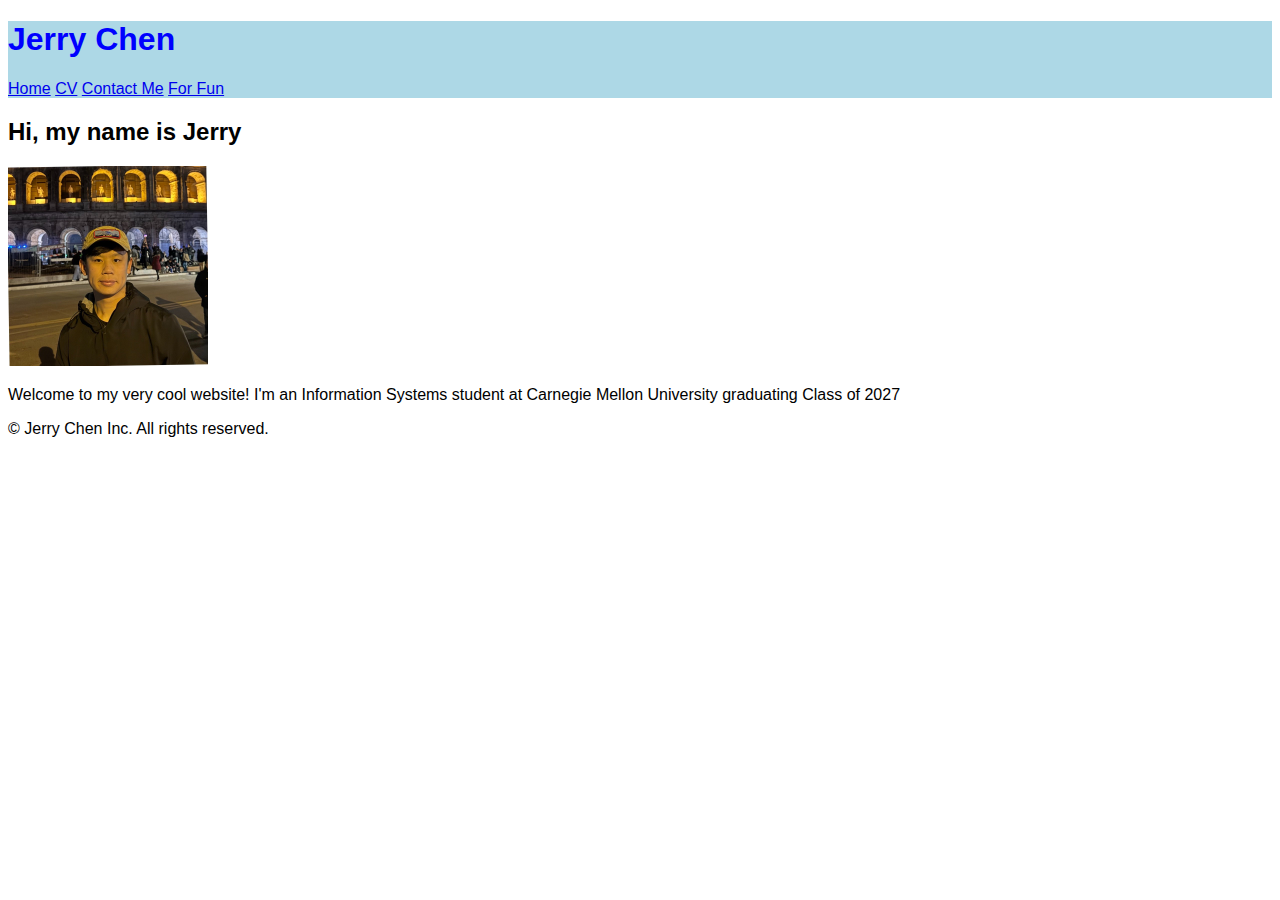
==== index.html @ c46a96bd "Add initial files for Lab 2" ====
<!DOCTYPE html>
<html lang="en">
<head>
    <meta charset="UTF-8">
    <meta name="viewport" content="width=device-width, initial-scale=1.0">
    <meta name="author" content="Jerry Chen">
    <meta name="keywords" content="Carnegie Mellon University, Information Systems">
    <meta name="description" content="Jerry Chen professional website">
    <title>Jerry Chen</title>
</head>
<body style="font-family: Arial">
    <header style="color:blue; background:lightblue">
        <h1>Jerry Chen</h1>
        <nav>
            <a href="index.html">Home</a>
            <a href="views/cv.html">CV</a>
            <a href="views/contact.html">Contact Me</a>
            <a href="views/fun.html">For Fun</a>
        </nav>
            </header>
        <div class="main">
            <h2>Hi, my name is Jerry</h2>
            <img src="static/profile.jpeg" width="200">
            <p id="intro">Welcome to my very cool website! I'm an Information Systems student at Carnegie Mellon University graduating Class of 2027</p>
        </div>
    <footer>
        <p>&copy; Jerry Chen Inc. All rights reserved.</p>
    </footer>
</body>
</html>
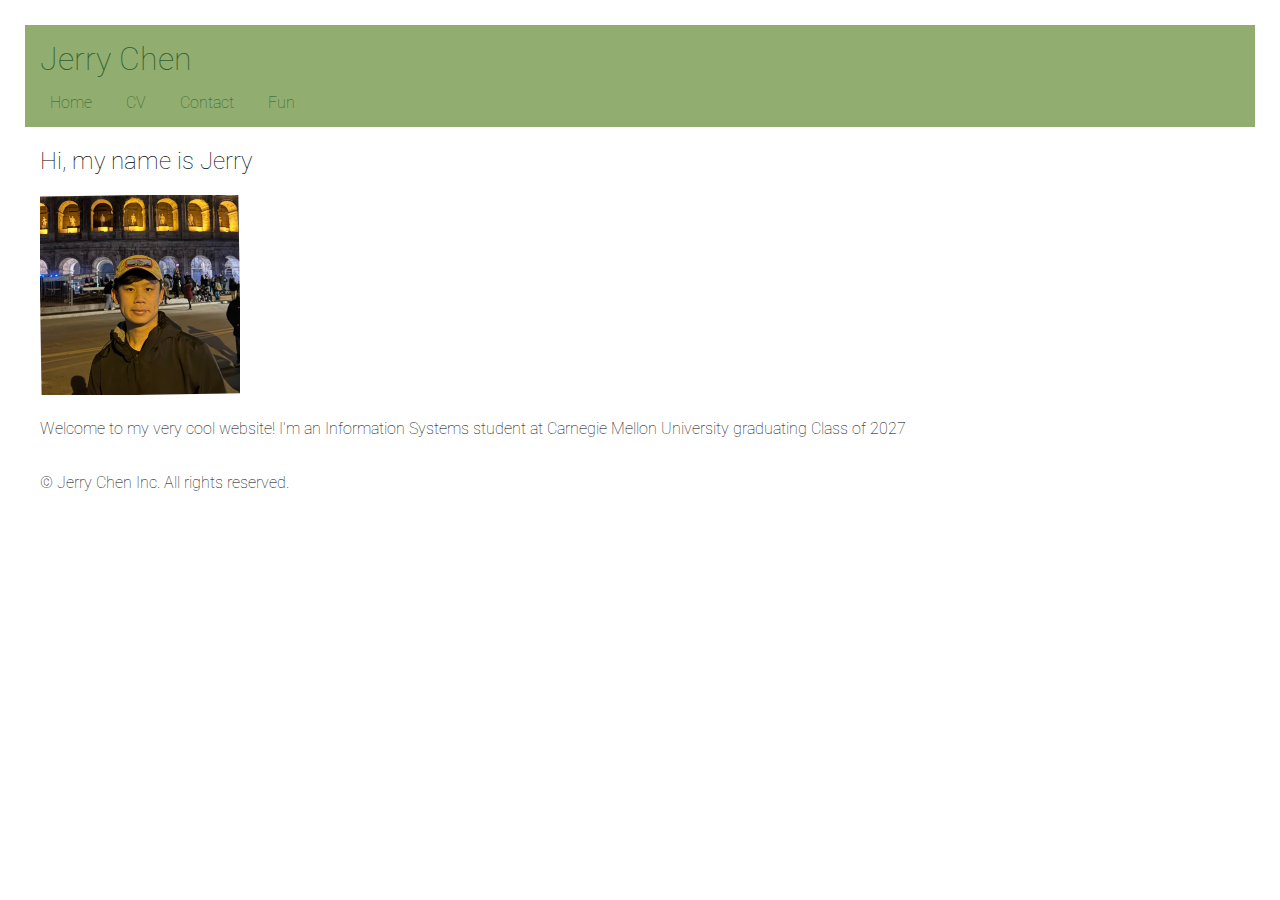
==== commit 9337ce0e: "Updated index.html and views pages" ====
--- a/index.html
+++ b/index.html
@@ -7,22 +7,26 @@
     <meta name="keywords" content="Carnegie Mellon University, Information Systems">
     <meta name="description" content="Jerry Chen professional website">
     <title>Jerry Chen</title>
+    <link rel="stylesheet" href="https://fonts.googleapis.com/css2?family=Roboto:wght@100&display=swap">
+    <link rel="stylesheet" href="static/style.css">
 </head>
-<body style="font-family: Arial">
-    <header style="color:blue; background:lightblue">
-        <h1>Jerry Chen</h1>
+<body>
+    <header>
+        <h1 id="webname">Jerry Chen</h1>
         <nav>
             <a href="index.html">Home</a>
             <a href="views/cv.html">CV</a>
-            <a href="views/contact.html">Contact Me</a>
-            <a href="views/fun.html">For Fun</a>
+            <a href="views/contact.html">Contact</a>
+            <a href="views/fun.html">Fun</a>
         </nav>
-            </header>
-        <div class="main">
-            <h2>Hi, my name is Jerry</h2>
-            <img src="static/profile.jpeg" width="200">
-            <p id="intro">Welcome to my very cool website! I'm an Information Systems student at Carnegie Mellon University graduating Class of 2027</p>
-        </div>
+    </header>
+
+    <div class="main">
+        <h2>Hi, my name is Jerry</h2>
+        <img src="static/profile.jpeg" width="200">
+        <p id="intro">Welcome to my very cool website! I'm an Information Systems student at Carnegie Mellon University graduating Class of 2027</p>
+    </div>
+
     <footer>
         <p>&copy; Jerry Chen Inc. All rights reserved.</p>
     </footer>
--- a/static/style.css
+++ b/static/style.css
@@ -0,0 +1,53 @@
+* {
+    font-family: 'Roboto', Arial, sans-serif;
+    padding: 5px;
+    margin: 5px;
+    font-optical-sizing: auto;
+    font-weight: 100;
+    font-style: normal;
+}
+
+header {
+    color: #2c5f2d;
+    background-color: #92ad70;
+}
+
+#webname {
+    color: #2c5f2d;
+    background-color: #92ad70;
+}
+
+nav a {
+    text-decoration: none;
+    color: #2c5f2d;
+    margin-right: 15px;
+}
+
+table {
+    width: fit-content;
+}
+
+th {
+    padding: 12px 0;
+    background-color: #2c5f2d;
+    color: white;
+}
+
+tr:nth-child(even) {
+    background-color: #f2f2f2;
+}
+
+form * {
+    display: block;
+    margin: auto;
+    text-align: center;
+}
+
+input[type="submit"] {
+    background-color: #2c5f2d;
+    color: white;
+    border: none;
+    border-radius: 5px;
+    padding: 10px 20px;
+    cursor: pointer;
+}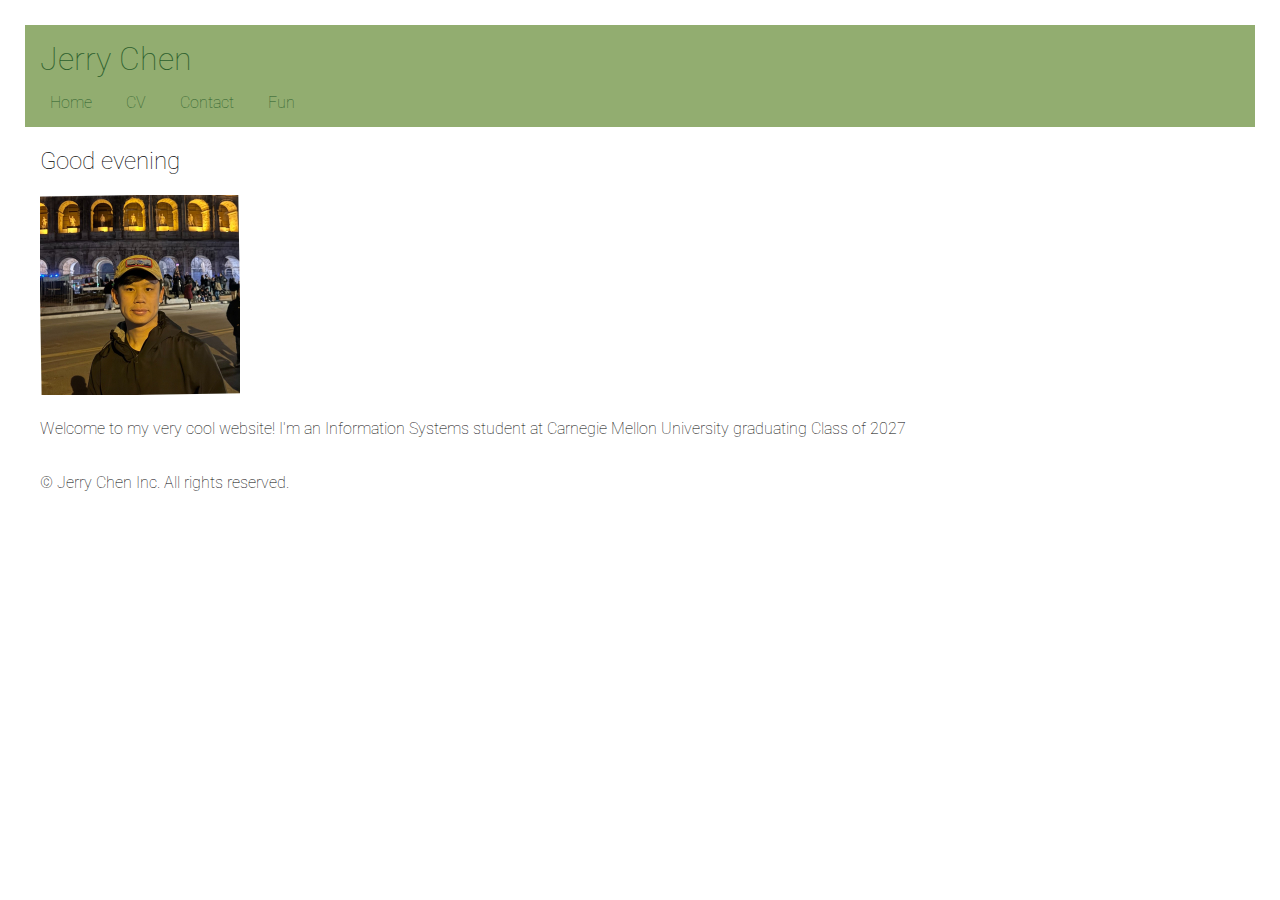
==== commit e2496776: "added js tags and script.js file" ====
--- a/index.html
+++ b/index.html
@@ -9,6 +9,7 @@
     <title>Jerry Chen</title>
     <link rel="stylesheet" href="https://fonts.googleapis.com/css2?family=Roboto:wght@100&display=swap">
     <link rel="stylesheet" href="static/style.css">
+    <script src="static/script.js" defer></script>
 </head>
 <body>
     <header>
@@ -22,7 +23,7 @@
     </header>
 
     <div class="main">
-        <h2>Hi, my name is Jerry</h2>
+        <h2 id="greeting">Hi, my name is Jerry</h2>
         <img src="static/profile.jpeg" width="200">
         <p id="intro">Welcome to my very cool website! I'm an Information Systems student at Carnegie Mellon University graduating Class of 2027</p>
     </div>
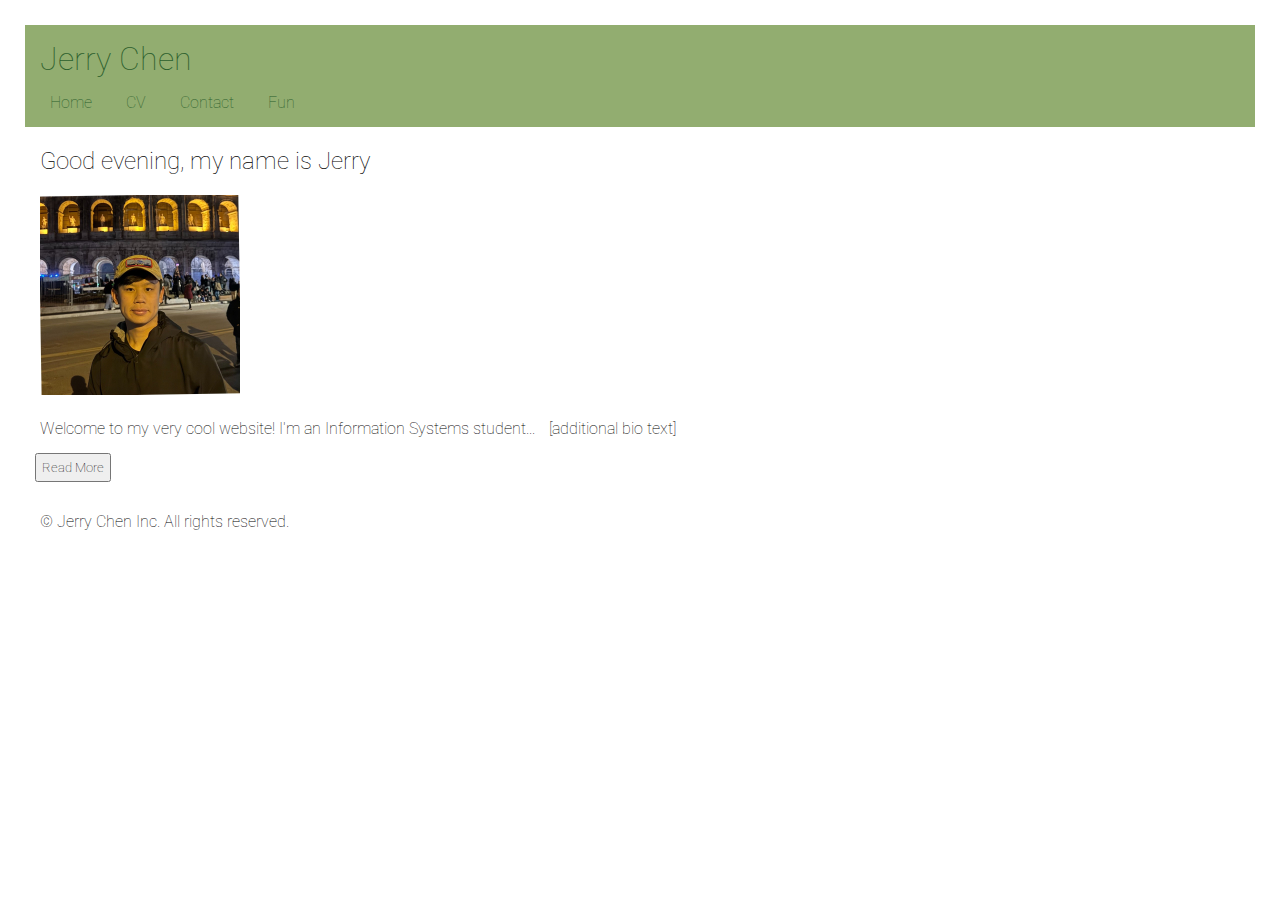
==== commit df57f051: "added all of  Lab 3 features: dynamic year, interactive buttons, form validation, and jQuery toggle" ====
--- a/index.html
+++ b/index.html
@@ -10,6 +10,7 @@
     <link rel="stylesheet" href="https://fonts.googleapis.com/css2?family=Roboto:wght@100&display=swap">
     <link rel="stylesheet" href="static/style.css">
     <script src="static/script.js" defer></script>
+    <script src="https://code.jquery.com/jquery-3.6.0.min.js"></script>
 </head>
 <body>
     <header>
@@ -23,9 +24,10 @@
     </header>
 
     <div class="main">
-        <h2 id="greeting">Hi, my name is Jerry</h2>
+        <h2 id="greeting"></h2>
         <img src="static/profile.jpeg" width="200">
-        <p id="intro">Welcome to my very cool website! I'm an Information Systems student at Carnegie Mellon University graduating Class of 2027</p>
+        <p id="intro">Welcome to my very cool website! I'm an Information Systems student... <span class="extended-bio">[additional bio text]</span></p>
+        <button id="readToggle">Read More</button>    
     </div>
 
     <footer>
--- a/static/style.css
+++ b/static/style.css
@@ -50,4 +50,34 @@
     border-radius: 5px;
     padding: 10px 20px;
     cursor: pointer;
+
+.hidden-list {
+    display: none;
+}
+
+#showListBtn {
+    background-color: #2c5f2d;
+    color: white;
+    padding: 10px 20px;
+    border: none;
+    border-radius: 5px;
+    cursor: pointer;
+    margin-bottom: 15px;
+}
+
+#showListBtn:hover {
+    background-color: #1e401f;
+}
+.extended-bio {
+    display: none;
+}
+
+#readToggle {
+    background-color: #2c5f2d;
+    color: white;
+    border: none;
+    padding: 5px 15px;
+    cursor: pointer;
+    margin-top: 10px;
+}
 }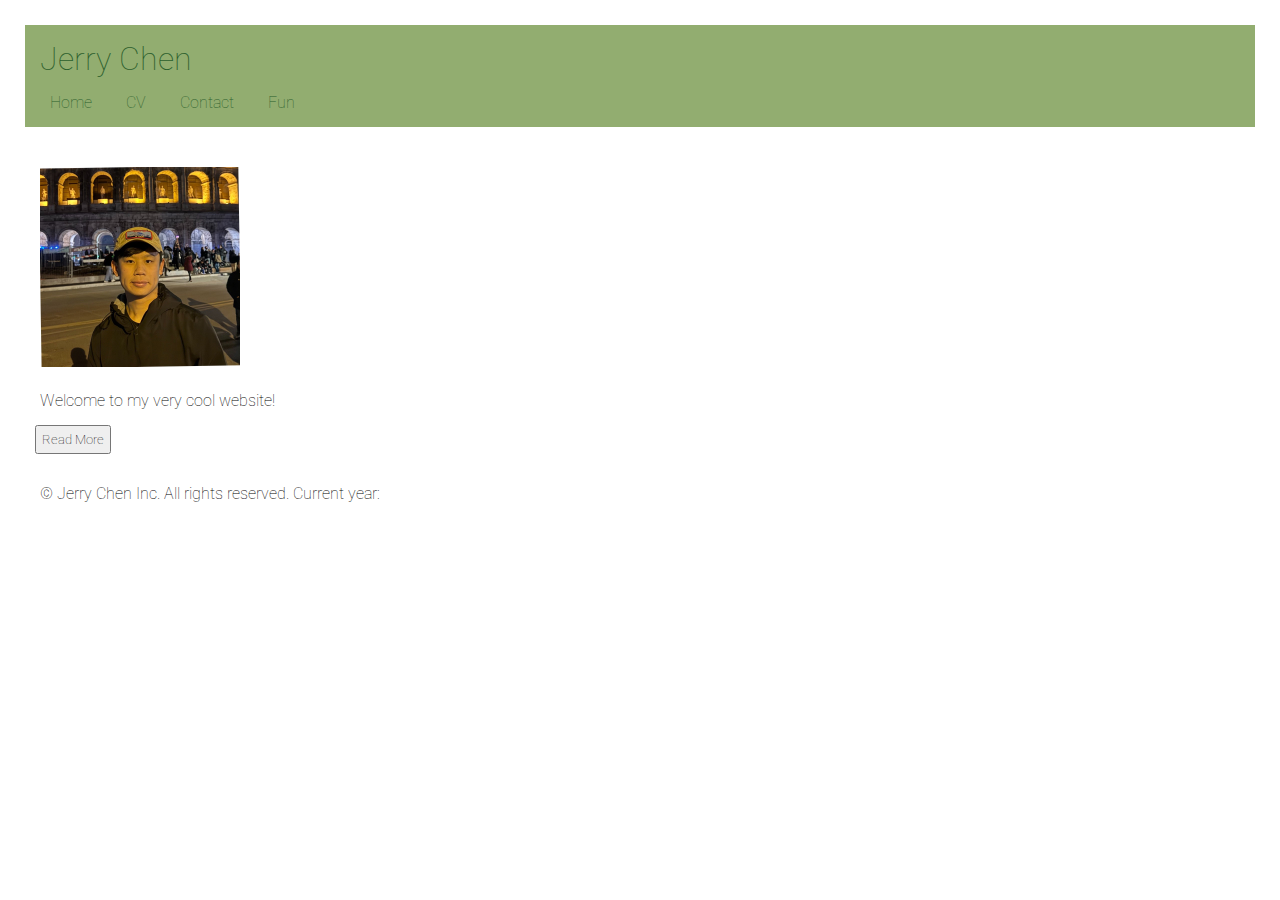
==== commit 8acae358: "revised index.html and contact.html" ====
--- a/index.html
+++ b/index.html
@@ -11,7 +11,7 @@
     <link rel="stylesheet" href="static/style.css">
     <script src="static/script.js" defer></script>
     <script src="https://code.jquery.com/jquery-3.6.0.min.js"></script>
-</head>
+</head onload="addYear(); greetingFunc();">
 <body>
     <header>
         <h1 id="webname">Jerry Chen</h1>
@@ -26,12 +26,18 @@
     <div class="main">
         <h2 id="greeting"></h2>
         <img src="static/profile.jpeg" width="200">
-        <p id="intro">Welcome to my very cool website! I'm an Information Systems student... <span class="extended-bio">[additional bio text]</span></p>
-        <button id="readToggle">Read More</button>    
+        <p id="intro">Welcome to my very cool website! 
+            <div class="extended-bio">
+                <p>I am currently an Information Systems student at Carnegie Mellon University, 
+                set to graduate in 2027. My academic focus combines technical expertise with 
+                business strategy, and I'm passionate about developing innovative solutions 
+                to complex problems.</p>
+            </div>
+            <button id="readToggle">Read More</button>
+        </div>
     </div>
 
     <footer>
-        <p>&copy; Jerry Chen Inc. All rights reserved.</p>
-    </footer>
+        <p>&copy; Jerry Chen Inc. All rights reserved. Current year: <span id="copyYear"></span></p>
 </body>
 </html>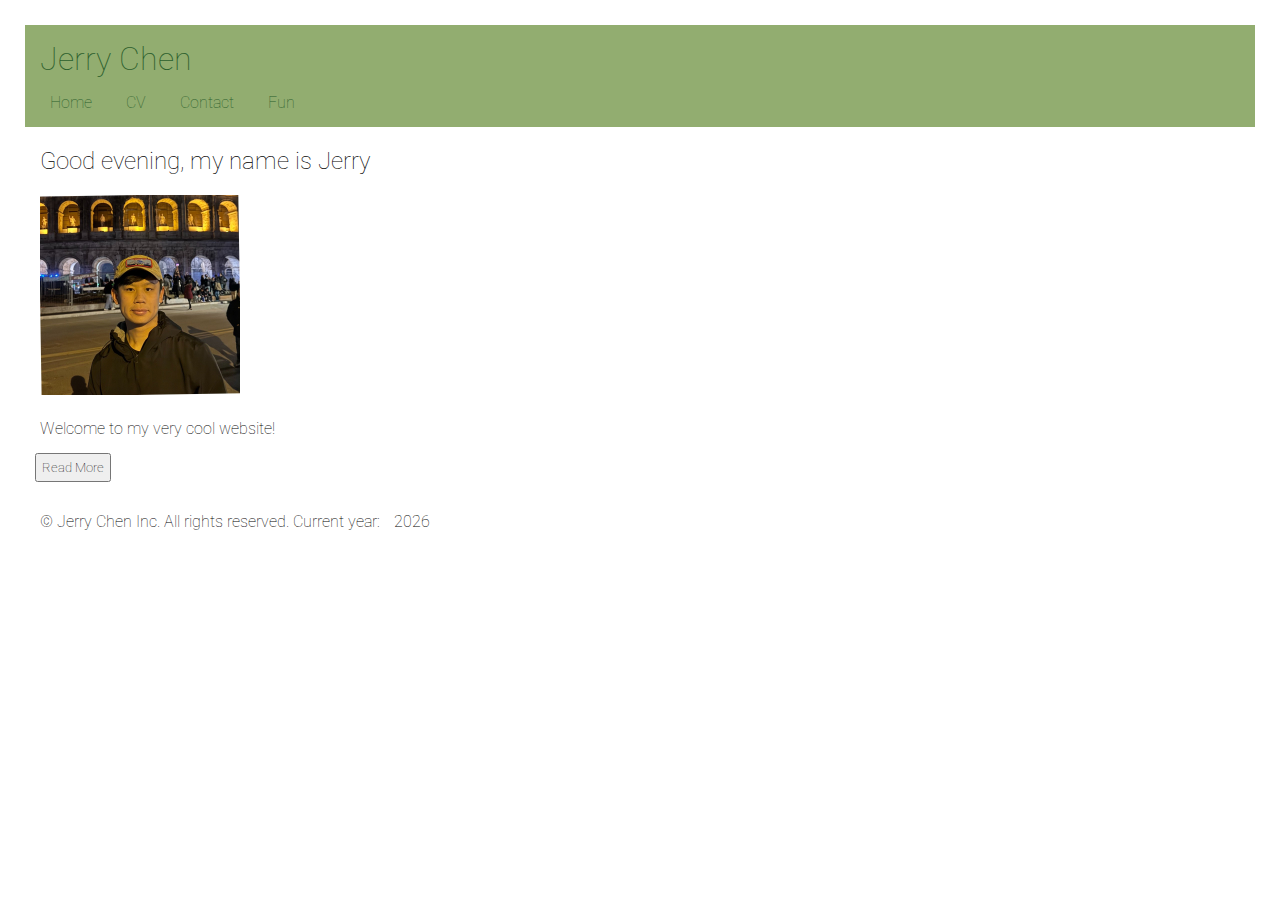
==== commit 67456ba1: "revised fun.htmlfunciontlaity" ====
--- a/index.html
+++ b/index.html
@@ -11,8 +11,8 @@
     <link rel="stylesheet" href="static/style.css">
     <script src="static/script.js" defer></script>
     <script src="https://code.jquery.com/jquery-3.6.0.min.js"></script>
-</head onload="addYear(); greetingFunc();">
-<body>
+</head ">
+<body onload="addYear(); greetingFunc();">
     <header>
         <h1 id="webname">Jerry Chen</h1>
         <nav>
@@ -39,5 +39,5 @@
 
     <footer>
         <p>&copy; Jerry Chen Inc. All rights reserved. Current year: <span id="copyYear"></span></p>
-</body>
-</html>+    </body>
+</html>
--- a/static/style.css
+++ b/static/style.css
@@ -52,9 +52,8 @@
     cursor: pointer;
 
 .hidden-list {
-    display: none;
+    display: none !important; 
 }
-
 #showListBtn {
     background-color: #2c5f2d;
     color: white;
